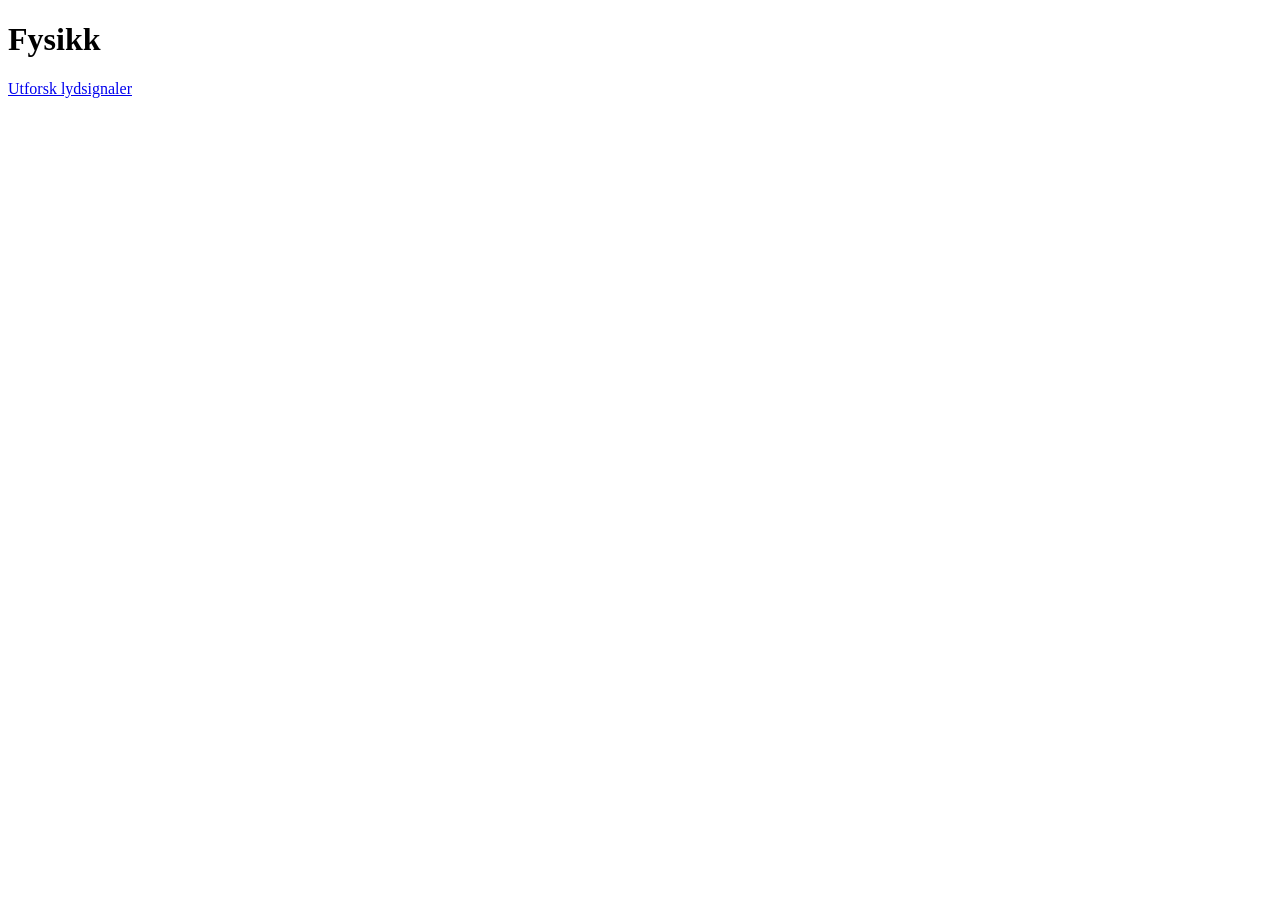
==== index.html @ 1fb0aa1f "Create index.html" ====
<!DOCTYPE html>
<html lang="no">
<head>
  <meta charset="UTF-8">
  <title>Naturfag</title>
</head>
<body>
  <h1>Fysikk</h1>

  <p>
    <a href="utforsk_signaler_bedre.html">Utforsk lydsignaler</a>
  </p>
</body>
</html>
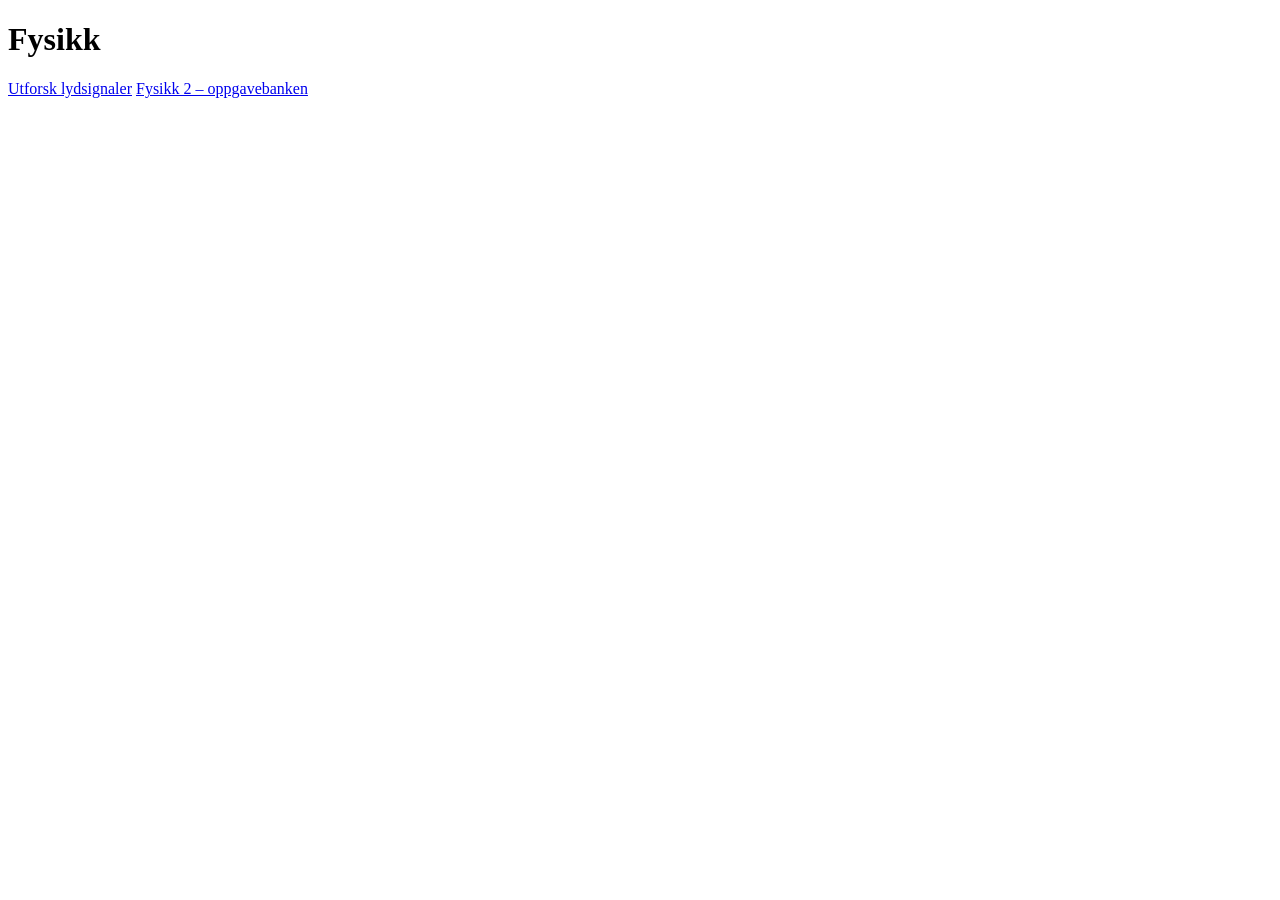
==== commit 9c30f457: "Update index.html" ====
--- a/index.html
+++ b/index.html
@@ -9,6 +9,7 @@
 
   <p>
     <a href="utforsk_signaler_bedre.html">Utforsk lydsignaler</a>
+    <a href="Oppgavebank/">Fysikk 2 – oppgavebanken</a>
   </p>
 </body>
 </html>
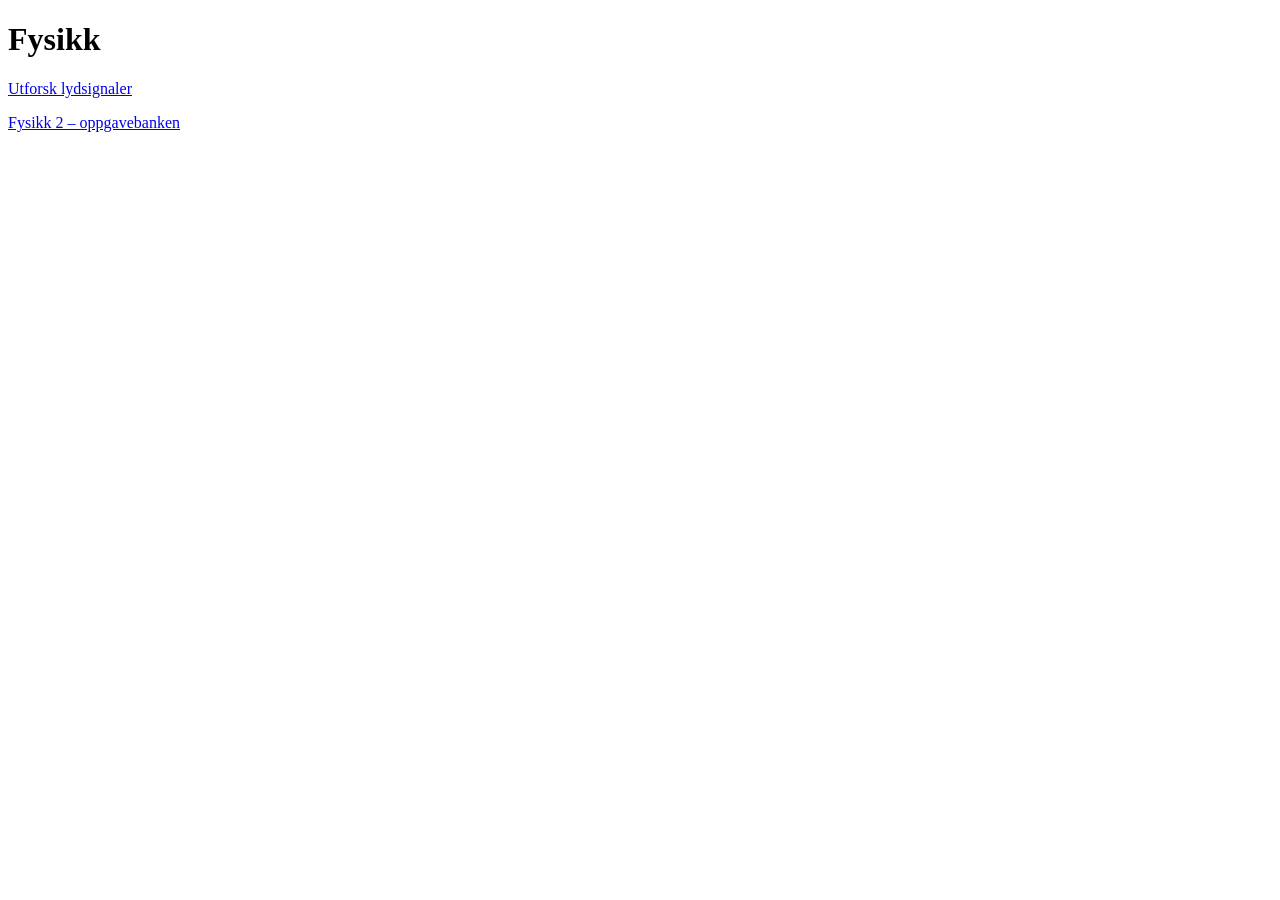
==== commit 0f49cf8a: "Update index.html" ====
--- a/index.html
+++ b/index.html
@@ -9,6 +9,7 @@
 
   <p>
     <a href="utforsk_signaler_bedre.html">Utforsk lydsignaler</a>
+  <p>
     <a href="Oppgavebank/">Fysikk 2 – oppgavebanken</a>
   </p>
 </body>
